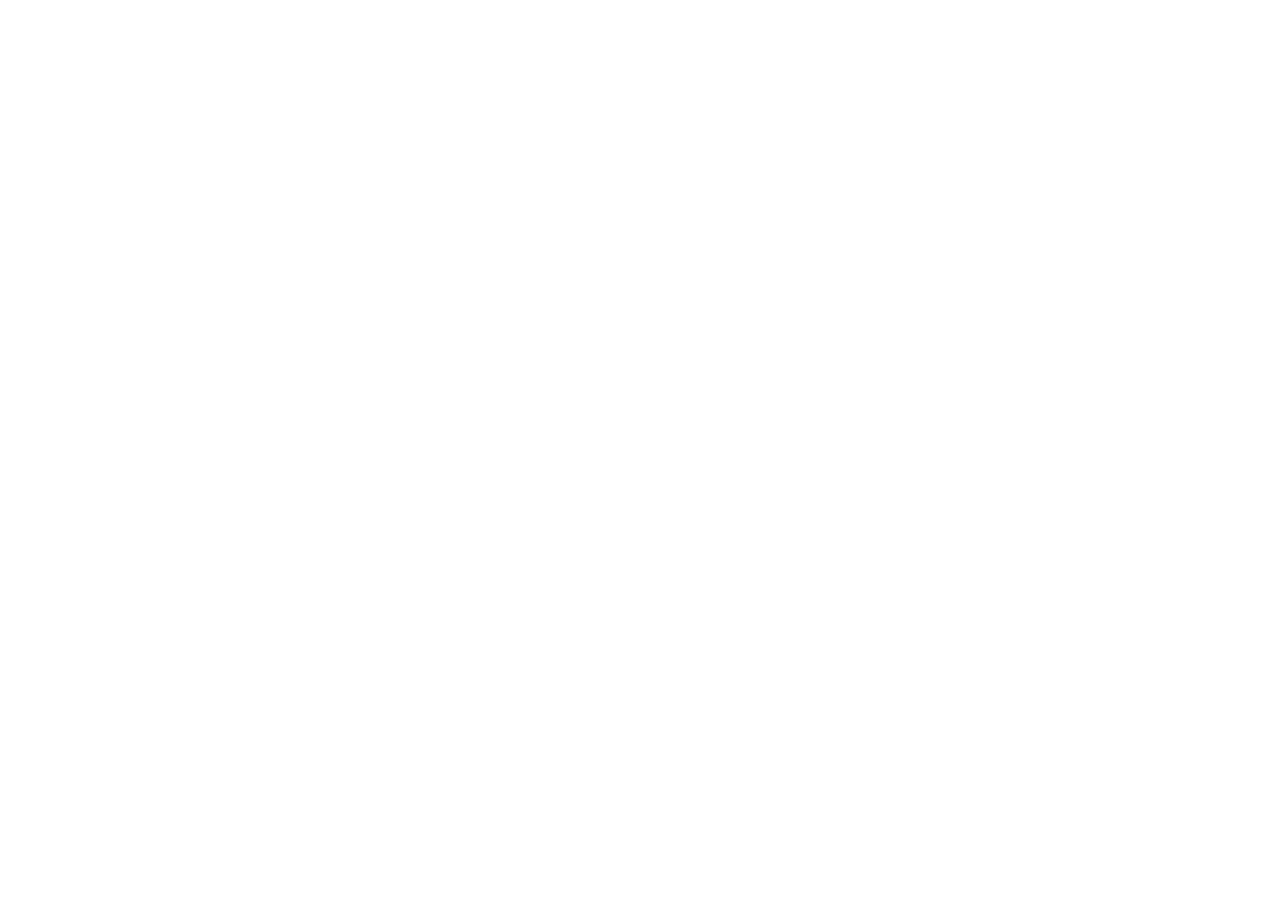
==== index.html @ 8e3ecbea "TODO 4 completed" ====
<!DOCTYPE HTML>
<html>
    <head>
<title>Harmony's First Website></title>
    </head>

    <body>
<!-- All content goes here -->
    </body>
</html>
  <main>
<! -- Sidebar section -->
<div>

 </div>

  </main>
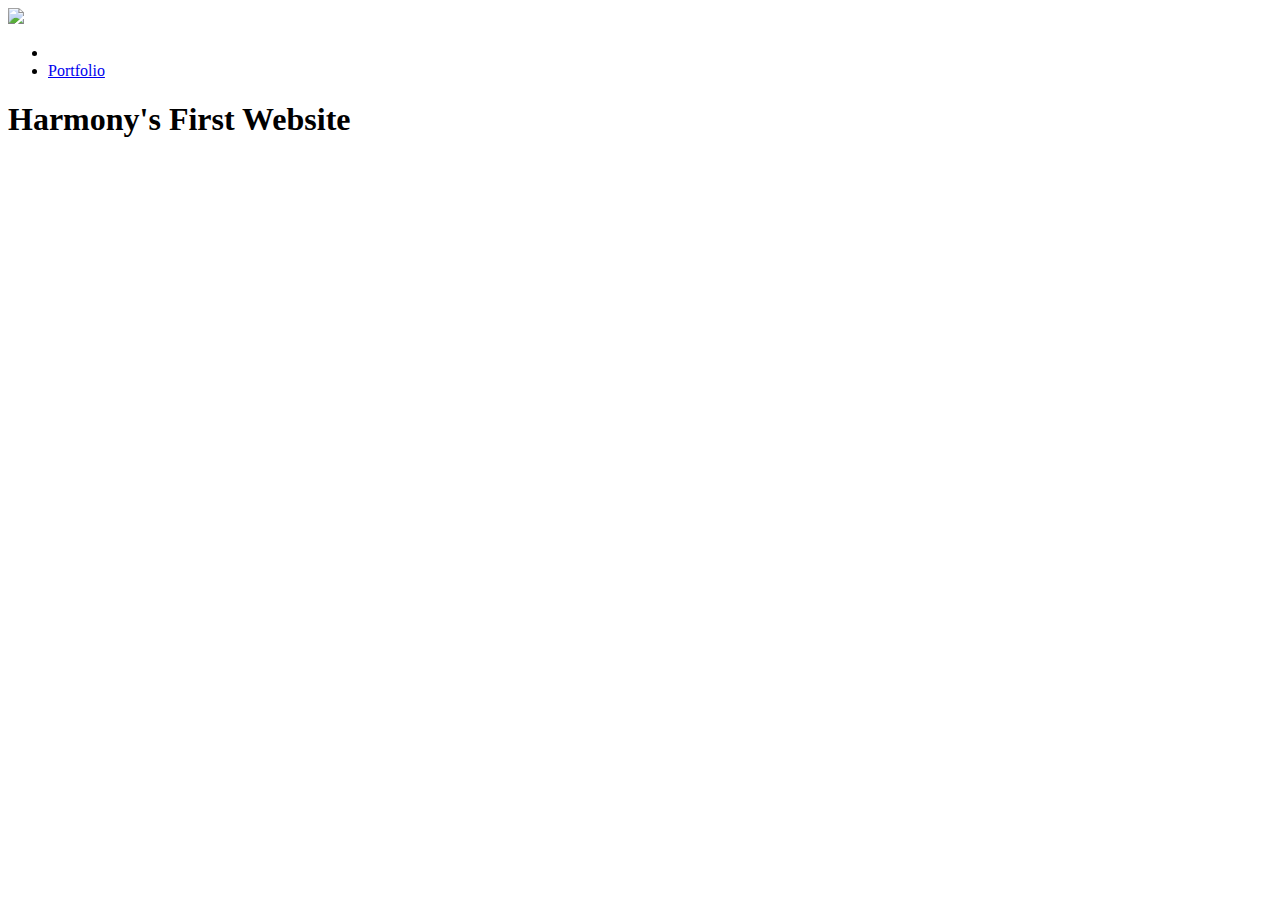
==== commit 5a6f4d8d: "pushin gproject{ {" ====
--- a/index.html
+++ b/index.html
@@ -6,12 +6,28 @@
 
     <body>
 <!-- All content goes here -->
-    </body>
+   <div id="all contents">
+
+   </div> 
+   </body>
 </html>
   <main>
 <! -- Sidebar section -->
-<div>
+<div class="sidebar">
+     <img class="sidebar-img" src="https://africafreak.com/wp-content/uploads/2019/10/cheetah-cub-700x465.jpg">
+ </div> 
+ <nav>
+    <ul>
+      <li>
+       <a href="index.html">
 
- </div>
+   </a>
+      </li>
+      <li>
+      <a href="portfolio.html">Portfolio</a>
 
-  </main>+      </li>
+    </ul>
+<h1>Harmony's First Website</h1>
+ </nav>
+    </main>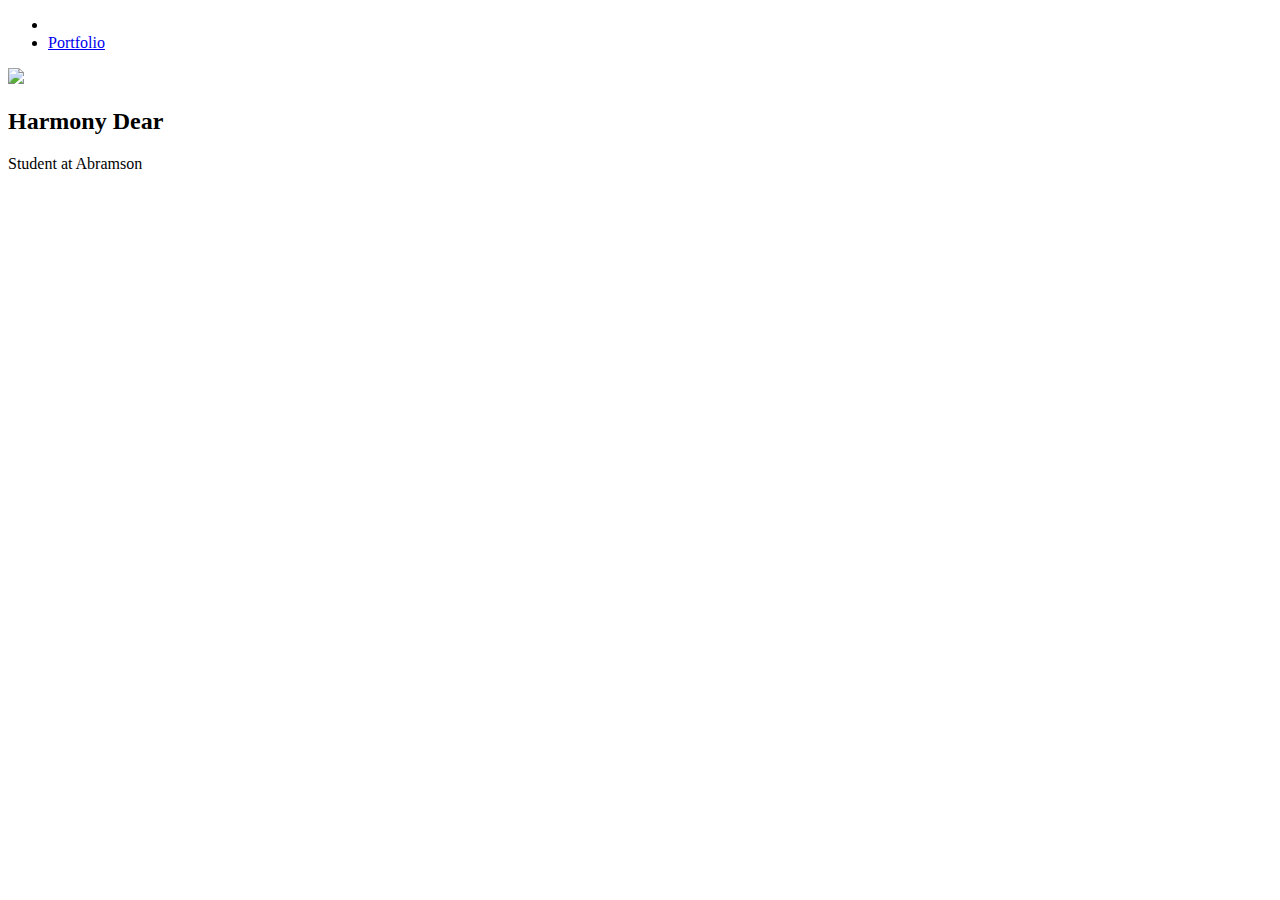
==== commit 98775aea: "pushin gproject{ {" ====
--- a/index.html
+++ b/index.html
@@ -1,33 +1,35 @@
 <!DOCTYPE HTML>
 <html>
     <head>
-<title>Harmony's First Website></title>
+      <title>Harmony's First Website></title>
     </head>
 
     <body>
-<!-- All content goes here -->
-   <div id="all contents">
-
-   </div> 
-   </body>
-</html>
-  <main>
-<! -- Sidebar section -->
-<div class="sidebar">
-     <img class="sidebar-img" src="https://africafreak.com/wp-content/uploads/2019/10/cheetah-cub-700x465.jpg">
- </div> 
- <nav>
-    <ul>
-      <li>
-       <a href="index.html">
-
-   </a>
-      </li>
-      <li>
-      <a href="portfolio.html">Portfolio</a>
-
-      </li>
-    </ul>
-<h1>Harmony's First Website</h1>
- </nav>
-    </main>+    <!-- All content goes here -->
+      <div id="all contents">
+        <nav>
+          <ul>
+            <li>
+             <a href="index.html">
+      
+         </a>
+            </li>
+            <li>
+            <a href="portfolio.html">Portfolio</a>
+      
+            </li>
+          </ul>
+        </nav>
+        <main>
+        <!-- Sidebar section -->
+          <div class="sidebar">
+            <img class="sidebar-img" src="https://africafreak.com/wp-content/uploads/2019/10/cheetah-cub-700x465.jpg">
+          </div> 
+          <div>
+            <h2>Harmony Dear</h2>
+            <p>Student at Abramson</p>
+          </div>
+    </main>
+  </div> 
+</body>
+</html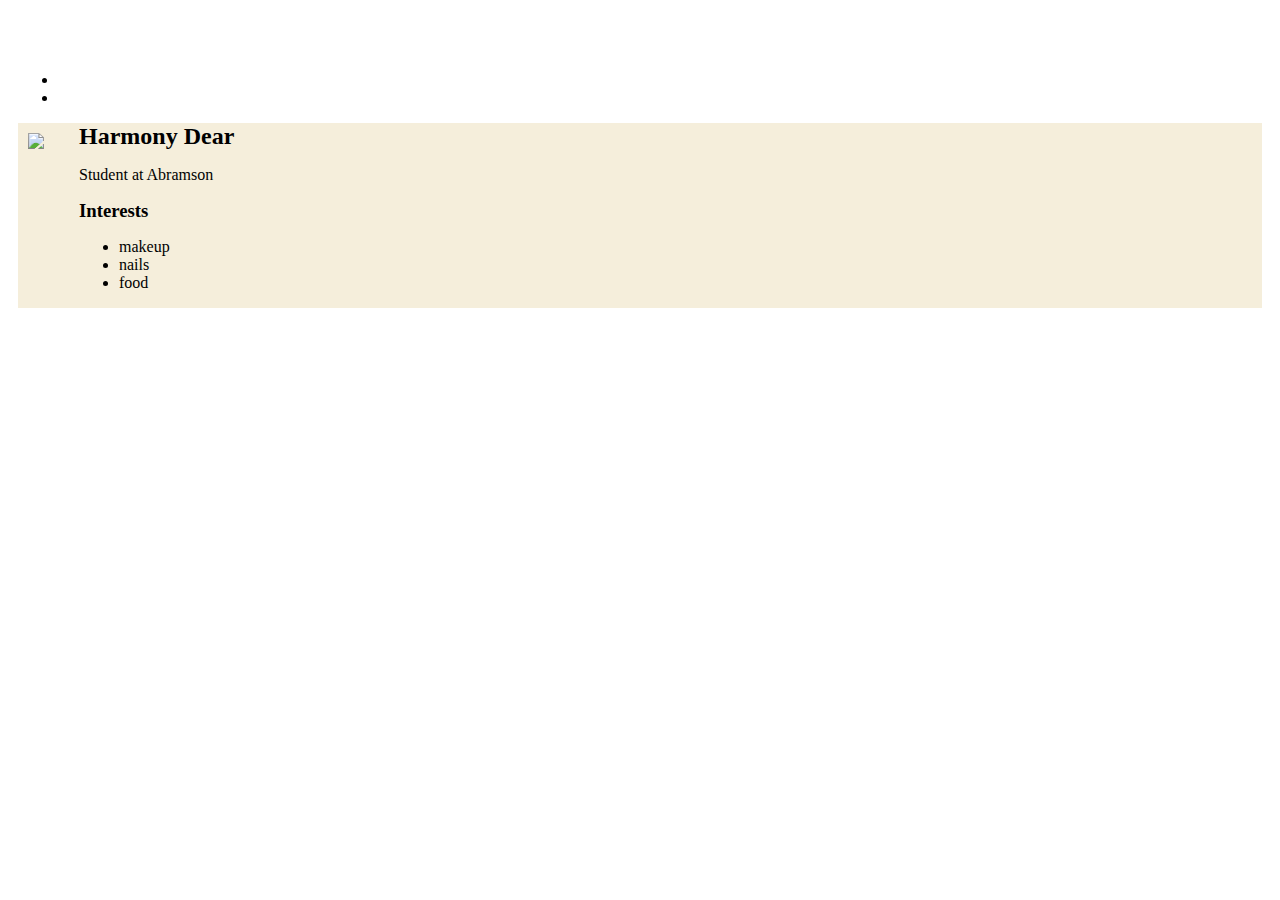
==== commit 6e0a3828: "website todo 11{" ====
--- a/index.html
+++ b/index.html
@@ -1,22 +1,21 @@
 <!DOCTYPE HTML>
 <html>
-    <head>
+    <head> 
       <title>Harmony's First Website></title>
+      <link rel="stylesheet" href="style.css">
     </head>
 
     <body>
     <!-- All content goes here -->
       <div id="all contents">
         <nav>
+          <h1>Harmony's First Website</h1>
           <ul>
             <li>
-             <a href="index.html">
-      
-         </a>
+             <a href="index.html">Home</a>
             </li>
             <li>
             <a href="portfolio.html">Portfolio</a>
-      
             </li>
           </ul>
         </nav>
@@ -25,10 +24,19 @@
           <div class="sidebar">
             <img class="sidebar-img" src="https://africafreak.com/wp-content/uploads/2019/10/cheetah-cub-700x465.jpg">
           </div> 
+          <!--content section-->
           <div>
             <h2>Harmony Dear</h2>
             <p>Student at Abramson</p>
-          </div>
+            <!--Interests section-->
+            <div>
+              <h3>Interests</h3>
+              <ul>
+                <li>makeup</li>
+                <li>nails</li>
+                <li>food</li>
+              </ul>
+            </div>
     </main>
   </div> 
 </body>
--- a/style.css
+++ b/style.css
@@ -0,0 +1,48 @@
+body {
+]display: flex;
+    padding: 10px;
+}
+h1 {
+    display: flex;
+    align-items: center;
+    color: white;
+    flex: 1;
+    margin: 0;
+}
+#nav-ul {
+    list-style-image: none;
+}
+.nav-li {
+    display: inline-block;
+    padding: 0 10px;
+}
+a {
+    text-decoration: none;
+    color: #fff;
+}
+
+/* main container area beneath menu */
+main {
+    background: rgb(245, 238, 219);
+    display: flex;
+}
+.sidebar {
+    margin-right: 25px;
+    padding: 10px;
+}
+.sidebar-img {
+    width: 200px;
+}
+.content {
+    flex: 1;
+    padding: 15px;
+}
+
+/* portfolio styles */
+#interests {
+    border: 4px silver ridge;
+    padding: 8px;
+}
+h2, h3 {
+    margin: 0px;
+}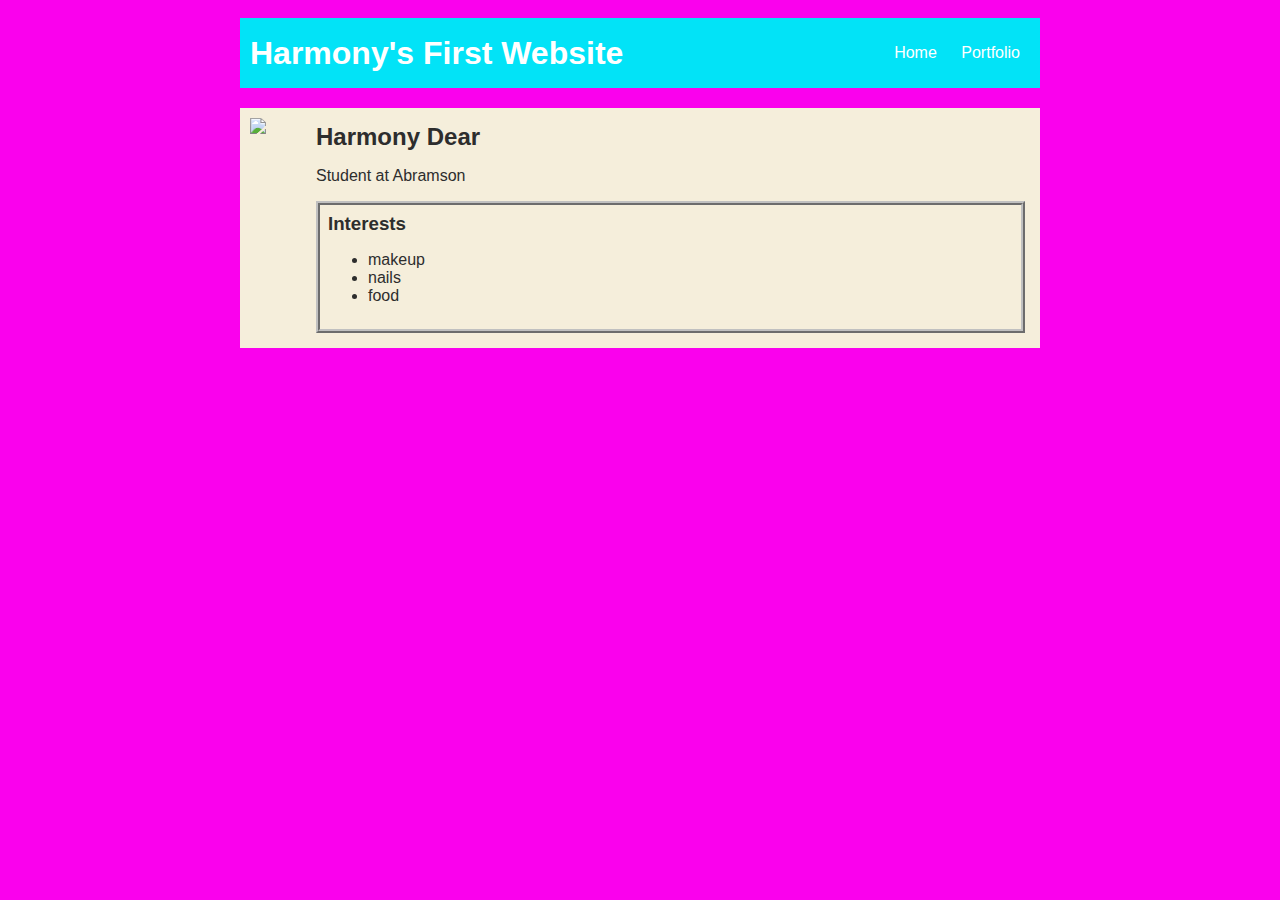
==== commit d24b2587: "finished website" ====
--- a/index.html
+++ b/index.html
@@ -1,43 +1,43 @@
 <!DOCTYPE HTML>
 <html>
-    <head> 
-      <title>Harmony's First Website></title>
-      <link rel="stylesheet" href="style.css">
-    </head>
-
-    <body>
-    <!-- All content goes here -->
-      <div id="all contents">
-        <nav>
-          <h1>Harmony's First Website</h1>
-          <ul>
-            <li>
-             <a href="index.html">Home</a>
-            </li>
-            <li>
+  <head> 
+    <title>Harmony's First Website></title>
+    <link rel="stylesheet" href="style.css">
+  </head>
+  <body>
+  <!-- All content goes here -->
+    <div id="all-contents">
+      <nav>
+        <h1>Harmony's First Website</h1>
+        <ul id="nav-ul">
+          <li class="nav-li">
+            <a href="index.html">Home</a>
+          </li>
+          <li class="nav-li">
             <a href="portfolio.html">Portfolio</a>
-            </li>
-          </ul>
-        </nav>
-        <main>
+          </li>
+        </ul>
+      </nav>
+      <main>
         <!-- Sidebar section -->
-          <div class="sidebar">
-            <img class="sidebar-img" src="https://africafreak.com/wp-content/uploads/2019/10/cheetah-cub-700x465.jpg">
-          </div> 
-          <!--content section-->
-          <div>
-            <h2>Harmony Dear</h2>
-            <p>Student at Abramson</p>
-            <!--Interests section-->
-            <div>
-              <h3>Interests</h3>
-              <ul>
-                <li>makeup</li>
-                <li>nails</li>
-                <li>food</li>
-              </ul>
-            </div>
-    </main>
-  </div> 
-</body>
-</html+        <div class="sidebar">
+          <img class="sidebar-img" src="https://africafreak.com/wp-content/uploads/2019/10/cheetah-cub-700x465.jpg">
+        </div> 
+        <!--content section-->
+        <div class="content">
+          <h2>Harmony Dear</h2>
+          <p>Student at Abramson</p>
+          <!--Interests section-->
+          <div id="interests">
+            <h3>Interests</h3>
+            <ul>
+              <li>makeup</li>
+              <li>nails</li>
+              <li>food</li>
+            </ul>
+          </div>
+        </div>
+      </main>
+    </div> 
+  </body>
+</html>--- a/style.css
+++ b/style.css
@@ -1,5 +1,20 @@
 body {
-]display: flex;
+    background: rgb(250, 1, 237);
+    color: rgb(45, 45, 45);
+    padding: 10px;
+    font-family: arial;
+}
+#all-contents {
+  max-width: 800px;
+    margin: auto;
+}
+
+/* navigation menu */
+nav {
+    background: rgb(2, 227, 247);
+   margin: 0 auto;
+   margin-bottom:20px;
+    display: flex;
     padding: 10px;
 }
 h1 {
